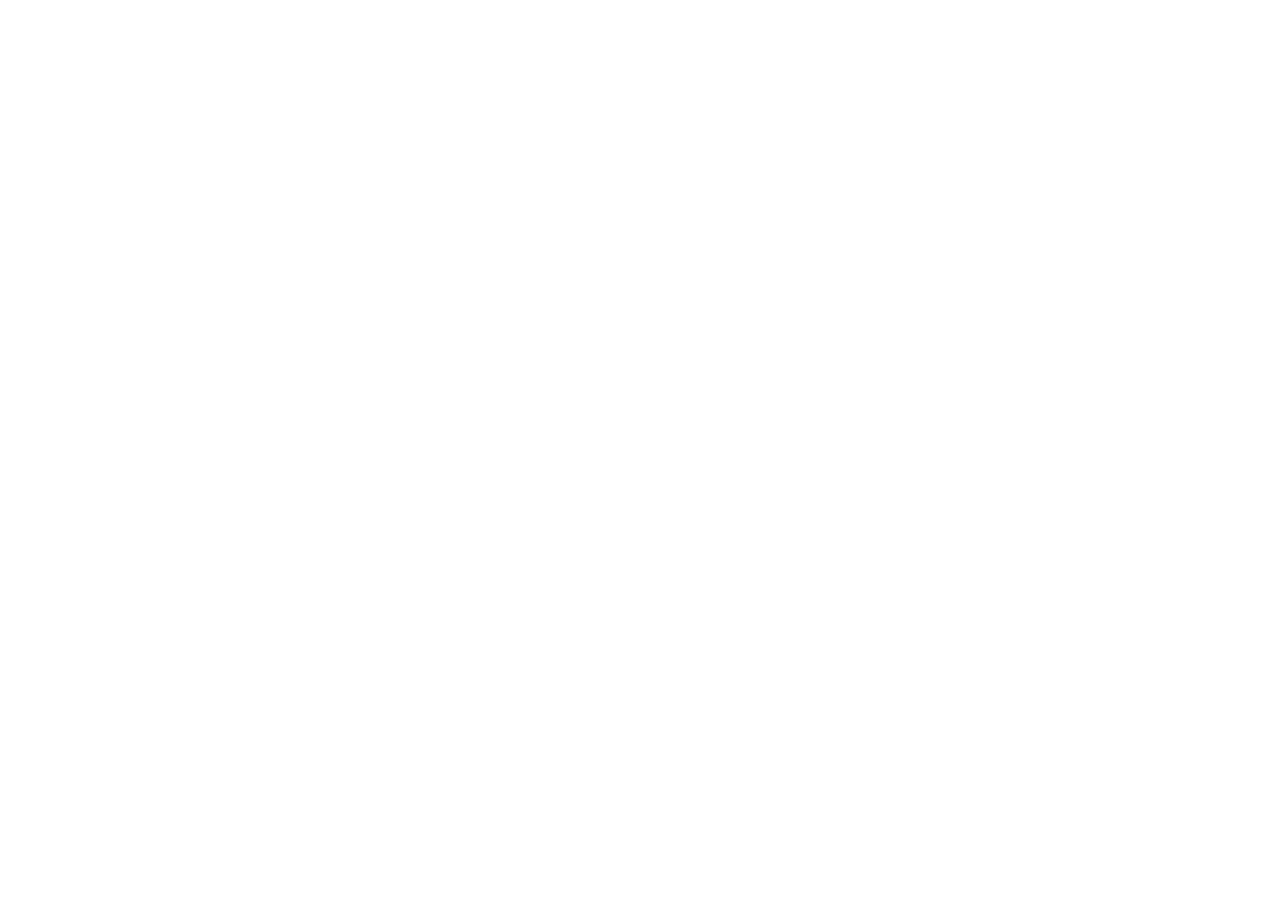
==== dummy/index.html @ f3342d1a "first commit" ====
<!DOCTYPE html>
<html lang="en">
<head>
    <meta charset="UTF-8">
    <title>Codevember2017, Day-NN</title>
    <link rel="stylesheet" href="css/style.css">
</head>
<body>

<script src="js/main.js"></script>
</body>
</html>
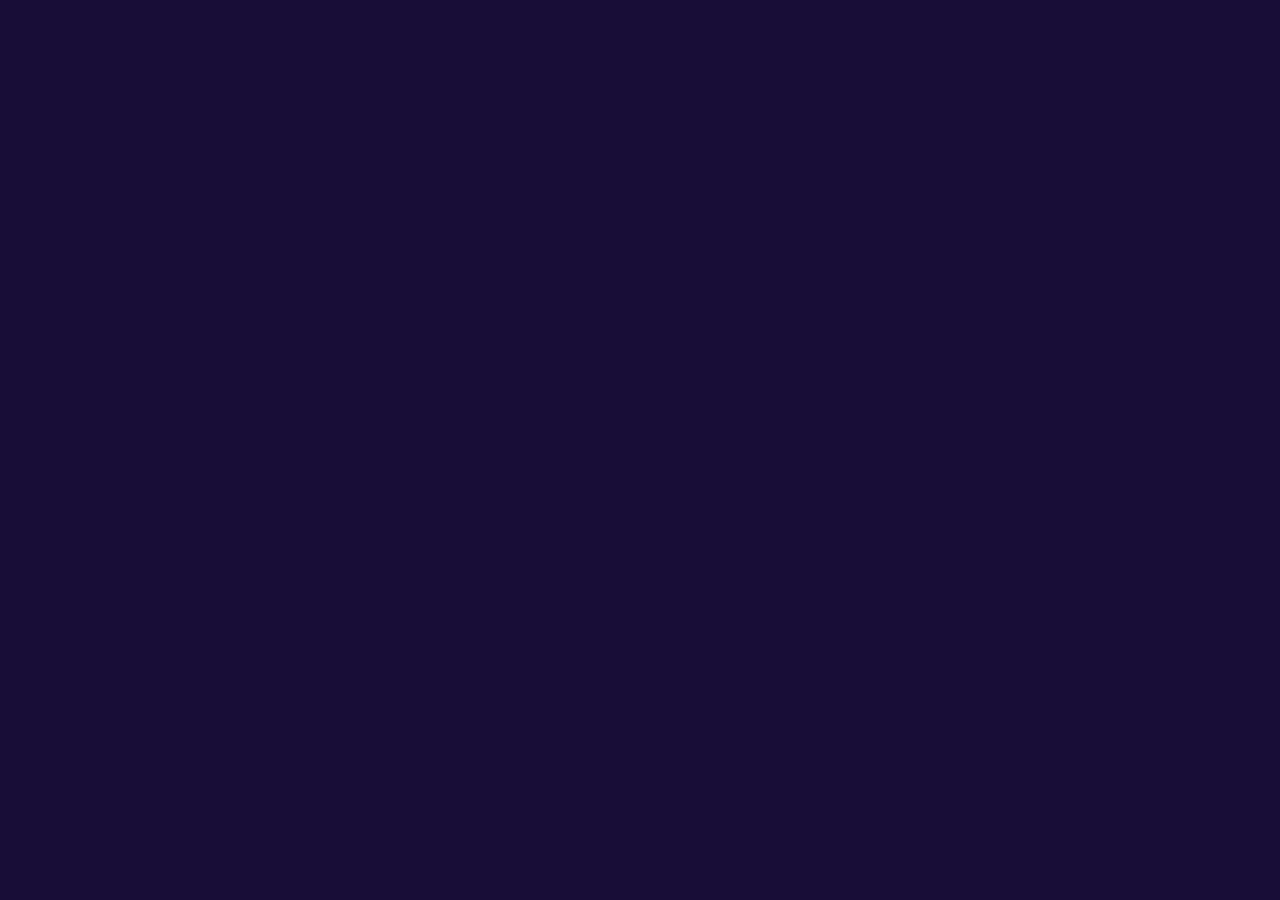
==== commit f016cb49: "changed dummy files" ====
--- a/dummy/index.html
+++ b/dummy/index.html
@@ -4,9 +4,15 @@
     <meta charset="UTF-8">
     <title>Codevember2017, Day-NN</title>
     <link rel="stylesheet" href="css/style.css">
+    <link rel="stylesheet" href="https://maxcdn.bootstrapcdn.com/bootstrap/4.0.0-alpha.6/css/bootstrap.min.css" integrity="sha384-rwoIResjU2yc3z8GV/NPeZWAv56rSmLldC3R/AZzGRnGxQQKnKkoFVhFQhNUwEyJ" crossorigin="anonymous">
 </head>
 <body>
 
+
+<script src="https://cdnjs.cloudflare.com/ajax/libs/pixi.js/4.5.1/pixi.min.js"></script>
+<script src="https://code.jquery.com/jquery-3.1.1.slim.min.js" integrity="sha384-A7FZj7v+d/sdmMqp/nOQwliLvUsJfDHW+k9Omg/a/EheAdgtzNs3hpfag6Ed950n" crossorigin="anonymous"></script>
+<script src="https://cdnjs.cloudflare.com/ajax/libs/tether/1.4.0/js/tether.min.js" integrity="sha384-DztdAPBWPRXSA/3eYEEUWrWCy7G5KFbe8fFjk5JAIxUYHKkDx6Qin1DkWx51bBrb" crossorigin="anonymous"></script>
+<script src="https://maxcdn.bootstrapcdn.com/bootstrap/4.0.0-alpha.6/js/bootstrap.min.js" integrity="sha384-vBWWzlZJ8ea9aCX4pEW3rVHjgjt7zpkNpZk+02D9phzyeVkE+jo0ieGizqPLForn" crossorigin="anonymous"></script>
 <script src="js/main.js"></script>
 </body>
 </html>--- a/dummy/css/style.css
+++ b/dummy/css/style.css
@@ -0,0 +1,9 @@
+html, body {
+    height: 100%;
+    width: 100%;
+    overflow: hidden;
+    background: #150D35;
+    padding:0;
+    margin:0;
+    color: #fff;
+}